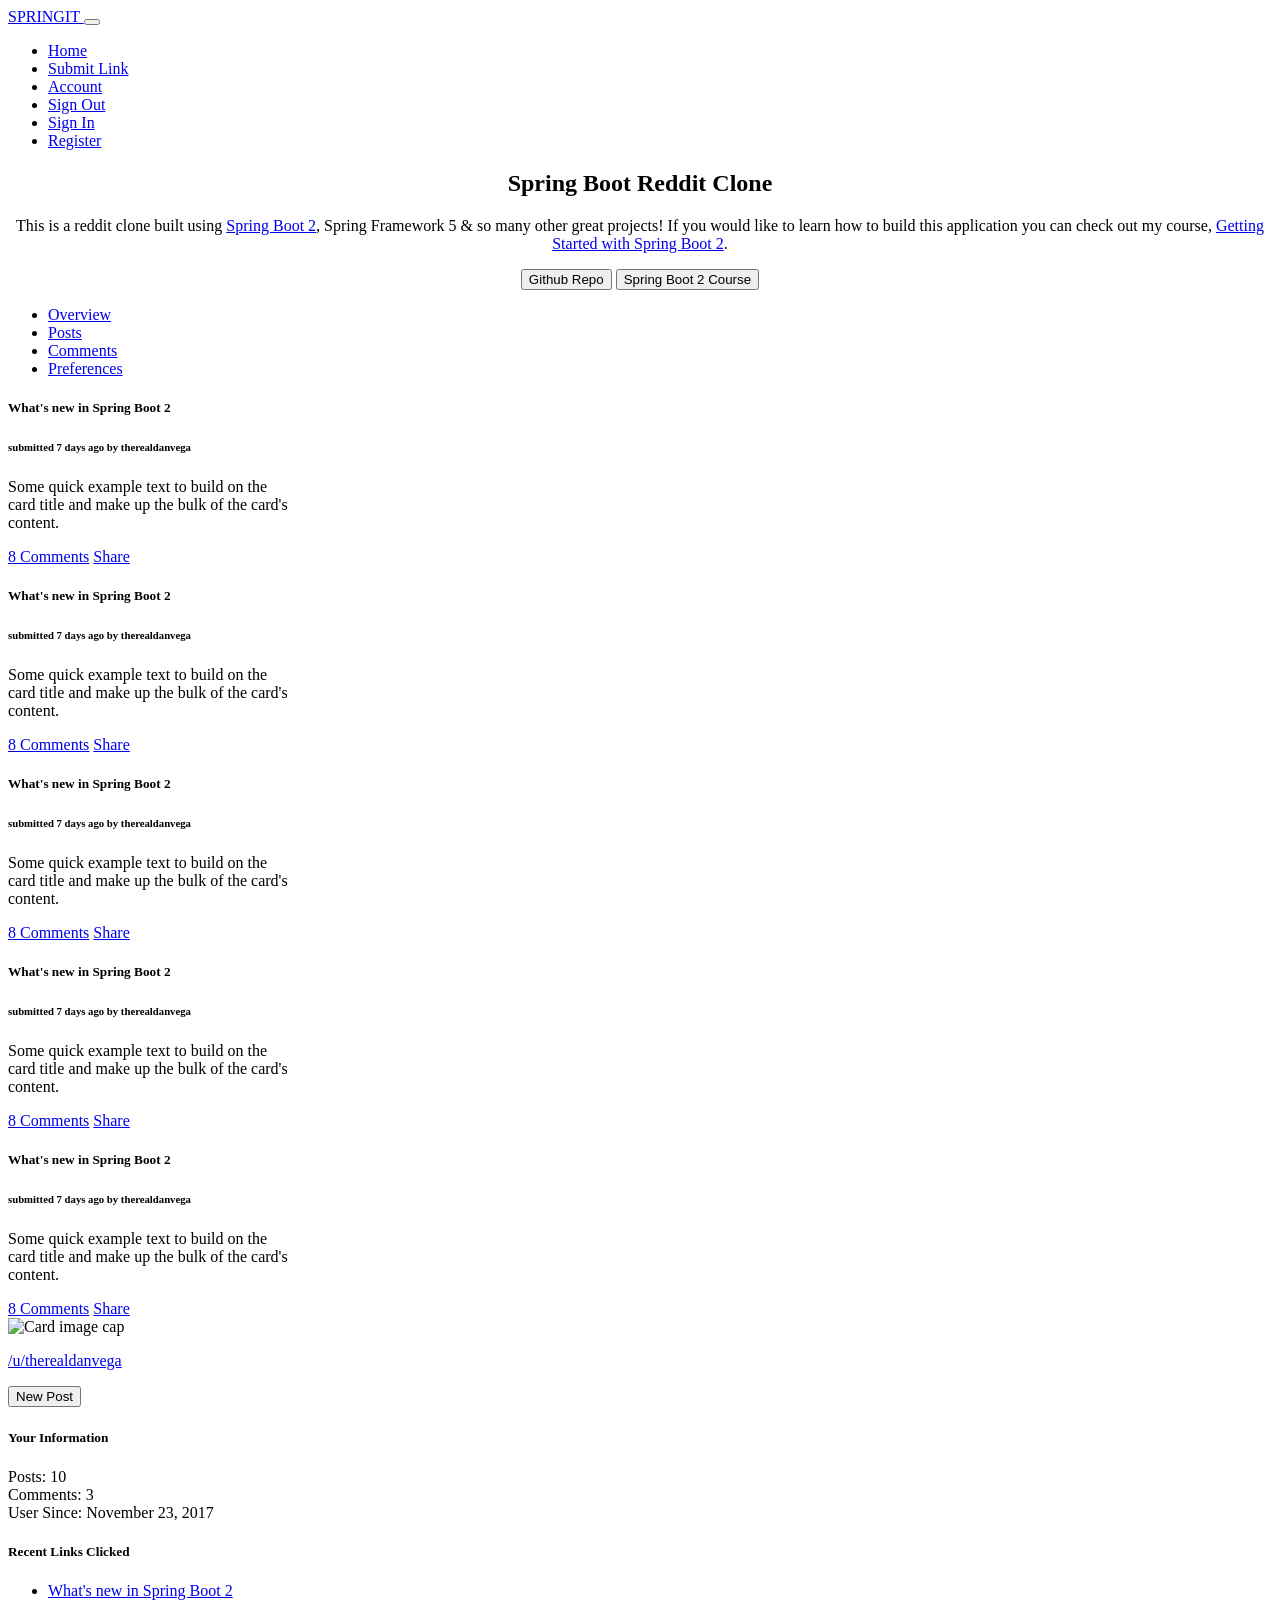
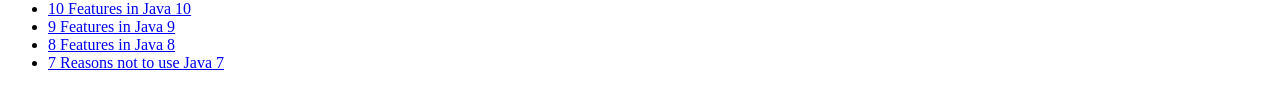
==== src/main/resources/templates/auth/profile.html @ 51759655 "added views" ====
<!DOCTYPE html>
<html lang="en">

<head>

    <meta charset="utf-8">
    <meta name="viewport" content="width=device-width, initial-scale=1, shrink-to-fit=no">
    <meta name="description" content="">
    <meta name="author" content="">

    <title>Springit - Spring Boot Reddit Clone</title>

    <!-- Bootstrap core CSS -->
    <link rel="stylesheet" href="../../../../../../../../Downloads/springit-templates-master%20(1)/springit-templates-master/static/libs/bootstrap/css/bootstrap.min.css" />

    <!-- Custom styles for this template -->
    <link href="../../../../../../../../../Downloads/springit-templates-master%20(1)/springit-templates-master/static/css/springit.css" rel="stylesheet">
    <link href="../../../../../../../../../Downloads/springit-templates-master%20(1)/springit-templates-master/static/css/profile.css" rel="stylesheet">

    <!-- Google Fonts -->
    <link href="https://fonts.googleapis.com/css?family=Oswald|Roboto" rel="stylesheet">

    <!-- Font Awesome (for icons) -->
    <script defer src="https://use.fontawesome.com/releases/v5.0.8/js/all.js"></script>
</head>

<body>

    <!-- Navigation -->
    <nav class="navbar navbar-expand-lg navbar-dark bg-spring fixed-top">
        <div class="container">
            <a class="navbar-brand" href="/static">
                <i class="fa fa-leaf" aria-hidden="true"></i>
                SPRINGIT
            </a>
            <button class="navbar-toggler" type="button" data-toggle="collapse" data-target="#navbarResponsive" aria-controls="navbarResponsive"
                aria-expanded="false" aria-label="Toggle navigation">
                <span class="navbar-toggler-icon"></span>
            </button>
            <div class="collapse navbar-collapse" id="navbarResponsive">
                <ul class="navbar-nav ml-auto">
                    <li class="nav-item active">
                        <a class="nav-link" href="/static">
                            <i class="fas fa-home" aria-hidden="true"></i> Home
                        </a>
                    </li>
        
                    <!-- if user is signed in -->
                    <li class="nav-item">
                        <a class="nav-link" href="../link/submit.html">
                            <i class="fa fa-link" aria-hidden="true"></i> Submit Link</a>
                    </li>
                    <li class="nav-item">
                        <a class="nav-link" href="profile.html">
                            <i class="fa fa-user" aria-hidden="true"></i> Account</a>
                    </li>
                    <li class="nav-item">
                        <a class="nav-link" href="#">
                            <i class="fa fa-sign-out-alt" aria-hidden="true"></i> Sign Out</a>
                    </li>
        
                    <!-- if user is not signed in -->
                    <li class="nav-item">
                        <a class="nav-link" href=login.html>
                            <i class="fa fa-sign-in-alt" aria-hidden="true"></i> Sign In</a>
                    </li>
                    <li class="nav-item">
                        <a class="nav-link" href="register.html">
                            <i class="fa fa-user-plus" aria-hidden="true"></i> Register</a>
                    </li>
                </ul>
            </div>
        </div>
    </nav>

    <div class="jumbotron jumbotron-fluid">
        <div class="container" align="center">
            <h2 class="display-4">Spring Boot Reddit Clone</h2>
            <p class="lead">This is a reddit clone built using <a href="#">Spring Boot 2</a>, <a href="#"></a>Spring Framework 5</a> & so many other great projects! If you would like to learn how to build this
            application you can check out my course, <a href="#">Getting Started with Spring Boot 2</a>.</p>
            <button type="button" class="btn btn-success"><i class="fab fa-github"></i>  Github Repo</button>
            <button type="button" class="btn btn-success"><i class="fas fa-graduation-cap"></i> Spring Boot 2 Course</button>
        </div>
    </div>


    <!-- profile -->
    <div id="profile" class="container">
    
        <div class="row">
            <ul class="nav">
                <li class="nav-item">
                    <a class="nav-link active" href="#">Overview</a>
                </li>
                <li class="nav-item">
                    <a class="nav-link" href="#">Posts</a>
                </li>
                <li class="nav-item">
                    <a class="nav-link" href="#">Comments</a>
                </li>
                <li class="nav-item">
                    <a class="nav-link" href="#">Preferences</a>
                </li>
            </ul>
        </div>

        <div class="row">

            <div class="col-8">
                <div class="row">
                    <div class="card col-12" style="width: 18rem;">
                        <div class="card-body">
                            <h5 class="card-title">What's new in Spring Boot 2</h5>
                            <h6 class="card-subtitle mb-2 text-muted">submitted 7 days ago by therealdanvega</h6>
                            <p class="card-text">Some quick example text to build on the card title and make up the bulk of the card's content.</p>
                            <a href="#" class="card-link">8 Comments</a>
                            <a href="#" class="card-link">Share</a>
                        </div>
                    </div>
                </div>
                <div class="row">
                    <div class="card col-12" style="width: 18rem;">
                        <div class="card-body">
                            <h5 class="card-title">What's new in Spring Boot 2</h5>
                            <h6 class="card-subtitle mb-2 text-muted">submitted 7 days ago by therealdanvega</h6>
                            <p class="card-text">Some quick example text to build on the card title and make up the bulk of the card's content.</p>
                            <a href="#" class="card-link">8 Comments</a>
                            <a href="#" class="card-link">Share</a>
                        </div>
                    </div>
                </div>
                <div class="row">
                    <div class="card col-12" style="width: 18rem;">
                        <div class="card-body">
                            <h5 class="card-title">What's new in Spring Boot 2</h5>
                            <h6 class="card-subtitle mb-2 text-muted">submitted 7 days ago by therealdanvega</h6>
                            <p class="card-text">Some quick example text to build on the card title and make up the bulk of the card's content.</p>
                            <a href="#" class="card-link">8 Comments</a>
                            <a href="#" class="card-link">Share</a>
                        </div>
                    </div>
                </div>
                <div class="row">
                    <div class="card col-12" style="width: 18rem;">
                        <div class="card-body">
                            <h5 class="card-title">What's new in Spring Boot 2</h5>
                            <h6 class="card-subtitle mb-2 text-muted">submitted 7 days ago by therealdanvega</h6>
                            <p class="card-text">Some quick example text to build on the card title and make up the bulk of the card's content.</p>
                            <a href="#" class="card-link">8 Comments</a>
                            <a href="#" class="card-link">Share</a>
                        </div>
                    </div>
                </div>
                <div class="row">
                    <div class="card col-12" style="width: 18rem;">
                        <div class="card-body">
                            <h5 class="card-title">What's new in Spring Boot 2</h5>
                            <h6 class="card-subtitle mb-2 text-muted">submitted 7 days ago by therealdanvega</h6>
                            <p class="card-text">Some quick example text to build on the card title and make up the bulk of the card's content.</p>
                            <a href="#" class="card-link">8 Comments</a>
                            <a href="#" class="card-link">Share</a>
                        </div>
                    </div>
                </div>
            </div>
            <!-- Right Side -->
            <div class="col-3 offset-1">
                <div class="row">
                    <div class="card col-12">
                        <img class="card-img-top" src="../../../../../../../../../Downloads/springit-templates-master%20(1)/springit-templates-master/static/images/profile_small.png" alt="Card image cap">
                        <div class="card-body">
                            <p class="card-text">
                                <a href="/u/therealdanvega">/u/therealdanvega</a>
                            </p>
                            <a href="../link/submit.html"><button type="button" class="btn btn-primary btn-lg btn-block">New Post</button></a>
                        </div>
                    </div>
                </div>
                <div class="row">
                    <div class="card col-12">
                        <!-- <img class="card-img-top" src="..." alt="Card image cap"> -->
                        <div class="card-body">
                            <h5 class="card-title">Your Information</h5>
                            <p class="card-text">
                                Posts: 10<br/>
                                Comments: 3<br/>
                                User Since: November 23, 2017<br/>
                            </p>
                        </div>
                    </div>
                </div>
                <div class="row">
                    <div class="card col-12">
                        <h5 class="card-title recentLinks">Recent Links Clicked</h5>
                        <ul class="list-group list-group-flush">
                            <li class="list-group-item"><a href="#">What's new in Spring Boot 2</a></li>
                            <li class="list-group-item"><a href="#">10 Features in Java 10</a></li>
                            <li class="list-group-item"><a href="#">9 Features in Java 9</a></li>
                            <li class="list-group-item"><a href="#">8 Features in Java 8</a></li>
                            <li class="list-group-item"><a href="#">7 Reasons not to use Java 7</a></li>
                        </ul>
                    </div>
                </div>
            </div>

        </div> <!-- // row -->
    
    </div><!-- // profile -->

</body>

</html>
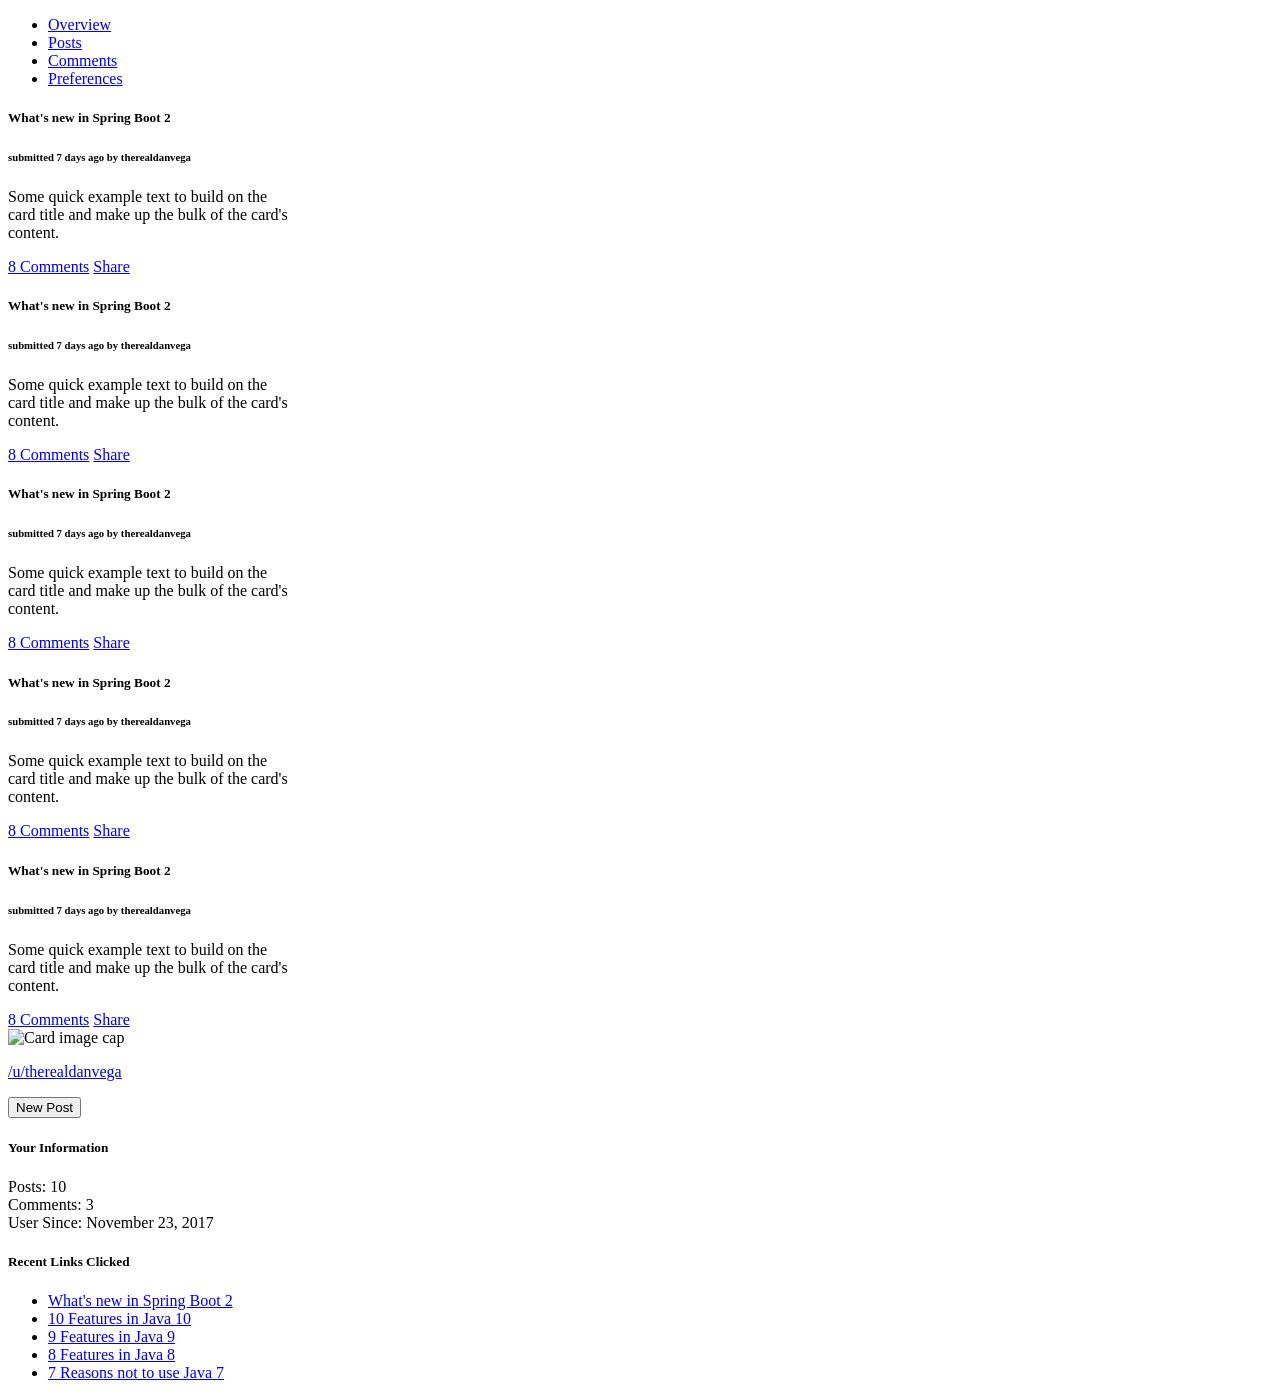
==== commit ccc93d62: "Added account register and profile mappings and templates" ====
--- a/src/main/resources/templates/auth/profile.html
+++ b/src/main/resources/templates/auth/profile.html
@@ -1,212 +1,134 @@
 <!DOCTYPE html>
-<html lang="en">
-
-<head>
-
-    <meta charset="utf-8">
-    <meta name="viewport" content="width=device-width, initial-scale=1, shrink-to-fit=no">
-    <meta name="description" content="">
-    <meta name="author" content="">
-
-    <title>Springit - Spring Boot Reddit Clone</title>
-
-    <!-- Bootstrap core CSS -->
-    <link rel="stylesheet" href="../../../../../../../../Downloads/springit-templates-master%20(1)/springit-templates-master/static/libs/bootstrap/css/bootstrap.min.css" />
-
-    <!-- Custom styles for this template -->
-    <link href="../../../../../../../../../Downloads/springit-templates-master%20(1)/springit-templates-master/static/css/springit.css" rel="stylesheet">
-    <link href="../../../../../../../../../Downloads/springit-templates-master%20(1)/springit-templates-master/static/css/profile.css" rel="stylesheet">
-
-    <!-- Google Fonts -->
-    <link href="https://fonts.googleapis.com/css?family=Oswald|Roboto" rel="stylesheet">
-
-    <!-- Font Awesome (for icons) -->
-    <script defer src="https://use.fontawesome.com/releases/v5.0.8/js/all.js"></script>
+<html lang="en" xmlns:th="http://www.thymeleaf.org">
+<head th:replace="~{layouts/main_layout :: head(title = 'Springit - Account Profile Page')}">
 </head>
-
 <body>
 
-    <!-- Navigation -->
-    <nav class="navbar navbar-expand-lg navbar-dark bg-spring fixed-top">
-        <div class="container">
-            <a class="navbar-brand" href="/static">
-                <i class="fa fa-leaf" aria-hidden="true"></i>
-                SPRINGIT
-            </a>
-            <button class="navbar-toggler" type="button" data-toggle="collapse" data-target="#navbarResponsive" aria-controls="navbarResponsive"
-                aria-expanded="false" aria-label="Toggle navigation">
-                <span class="navbar-toggler-icon"></span>
-            </button>
-            <div class="collapse navbar-collapse" id="navbarResponsive">
-                <ul class="navbar-nav ml-auto">
-                    <li class="nav-item active">
-                        <a class="nav-link" href="/static">
-                            <i class="fas fa-home" aria-hidden="true"></i> Home
-                        </a>
-                    </li>
-        
-                    <!-- if user is signed in -->
-                    <li class="nav-item">
-                        <a class="nav-link" href="../link/submit.html">
-                            <i class="fa fa-link" aria-hidden="true"></i> Submit Link</a>
-                    </li>
-                    <li class="nav-item">
-                        <a class="nav-link" href="profile.html">
-                            <i class="fa fa-user" aria-hidden="true"></i> Account</a>
-                    </li>
-                    <li class="nav-item">
-                        <a class="nav-link" href="#">
-                            <i class="fa fa-sign-out-alt" aria-hidden="true"></i> Sign Out</a>
-                    </li>
-        
-                    <!-- if user is not signed in -->
-                    <li class="nav-item">
-                        <a class="nav-link" href=login.html>
-                            <i class="fa fa-sign-in-alt" aria-hidden="true"></i> Sign In</a>
-                    </li>
-                    <li class="nav-item">
-                        <a class="nav-link" href="register.html">
-                            <i class="fa fa-user-plus" aria-hidden="true"></i> Register</a>
-                    </li>
-                </ul>
-            </div>
-        </div>
-    </nav>
+<nav th:replace="~{layouts/main_layout :: nav}"></nav>
+<div th:replace="~{layouts/main_layout :: jumbotron}"></div>
 
-    <div class="jumbotron jumbotron-fluid">
-        <div class="container" align="center">
-            <h2 class="display-4">Spring Boot Reddit Clone</h2>
-            <p class="lead">This is a reddit clone built using <a href="#">Spring Boot 2</a>, <a href="#"></a>Spring Framework 5</a> & so many other great projects! If you would like to learn how to build this
-            application you can check out my course, <a href="#">Getting Started with Spring Boot 2</a>.</p>
-            <button type="button" class="btn btn-success"><i class="fab fa-github"></i>  Github Repo</button>
-            <button type="button" class="btn btn-success"><i class="fas fa-graduation-cap"></i> Spring Boot 2 Course</button>
-        </div>
+<!-- profile -->
+<div id="profile" class="container">
+
+    <div class="row">
+        <ul class="nav">
+            <li class="nav-item">
+                <a class="nav-link active" href="#">Overview</a>
+            </li>
+            <li class="nav-item">
+                <a class="nav-link" href="#">Posts</a>
+            </li>
+            <li class="nav-item">
+                <a class="nav-link" href="#">Comments</a>
+            </li>
+            <li class="nav-item">
+                <a class="nav-link" href="#">Preferences</a>
+            </li>
+        </ul>
     </div>
 
+    <div class="row">
 
-    <!-- profile -->
-    <div id="profile" class="container">
-    
-        <div class="row">
-            <ul class="nav">
-                <li class="nav-item">
-                    <a class="nav-link active" href="#">Overview</a>
-                </li>
-                <li class="nav-item">
-                    <a class="nav-link" href="#">Posts</a>
-                </li>
-                <li class="nav-item">
-                    <a class="nav-link" href="#">Comments</a>
-                </li>
-                <li class="nav-item">
-                    <a class="nav-link" href="#">Preferences</a>
-                </li>
-            </ul>
-        </div>
-
-        <div class="row">
-
-            <div class="col-8">
-                <div class="row">
-                    <div class="card col-12" style="width: 18rem;">
-                        <div class="card-body">
-                            <h5 class="card-title">What's new in Spring Boot 2</h5>
-                            <h6 class="card-subtitle mb-2 text-muted">submitted 7 days ago by therealdanvega</h6>
-                            <p class="card-text">Some quick example text to build on the card title and make up the bulk of the card's content.</p>
-                            <a href="#" class="card-link">8 Comments</a>
-                            <a href="#" class="card-link">Share</a>
-                        </div>
-                    </div>
-                </div>
-                <div class="row">
-                    <div class="card col-12" style="width: 18rem;">
-                        <div class="card-body">
-                            <h5 class="card-title">What's new in Spring Boot 2</h5>
-                            <h6 class="card-subtitle mb-2 text-muted">submitted 7 days ago by therealdanvega</h6>
-                            <p class="card-text">Some quick example text to build on the card title and make up the bulk of the card's content.</p>
-                            <a href="#" class="card-link">8 Comments</a>
-                            <a href="#" class="card-link">Share</a>
-                        </div>
-                    </div>
-                </div>
-                <div class="row">
-                    <div class="card col-12" style="width: 18rem;">
-                        <div class="card-body">
-                            <h5 class="card-title">What's new in Spring Boot 2</h5>
-                            <h6 class="card-subtitle mb-2 text-muted">submitted 7 days ago by therealdanvega</h6>
-                            <p class="card-text">Some quick example text to build on the card title and make up the bulk of the card's content.</p>
-                            <a href="#" class="card-link">8 Comments</a>
-                            <a href="#" class="card-link">Share</a>
-                        </div>
-                    </div>
-                </div>
-                <div class="row">
-                    <div class="card col-12" style="width: 18rem;">
-                        <div class="card-body">
-                            <h5 class="card-title">What's new in Spring Boot 2</h5>
-                            <h6 class="card-subtitle mb-2 text-muted">submitted 7 days ago by therealdanvega</h6>
-                            <p class="card-text">Some quick example text to build on the card title and make up the bulk of the card's content.</p>
-                            <a href="#" class="card-link">8 Comments</a>
-                            <a href="#" class="card-link">Share</a>
-                        </div>
-                    </div>
-                </div>
-                <div class="row">
-                    <div class="card col-12" style="width: 18rem;">
-                        <div class="card-body">
-                            <h5 class="card-title">What's new in Spring Boot 2</h5>
-                            <h6 class="card-subtitle mb-2 text-muted">submitted 7 days ago by therealdanvega</h6>
-                            <p class="card-text">Some quick example text to build on the card title and make up the bulk of the card's content.</p>
-                            <a href="#" class="card-link">8 Comments</a>
-                            <a href="#" class="card-link">Share</a>
-                        </div>
+        <div class="col-8">
+            <div class="row">
+                <div class="card col-12" style="width: 18rem;">
+                    <div class="card-body">
+                        <h5 class="card-title">What's new in Spring Boot 2</h5>
+                        <h6 class="card-subtitle mb-2 text-muted">submitted 7 days ago by therealdanvega</h6>
+                        <p class="card-text">Some quick example text to build on the card title and make up the bulk of the card's content.</p>
+                        <a href="#" class="card-link">8 Comments</a>
+                        <a href="#" class="card-link">Share</a>
                     </div>
                 </div>
             </div>
-            <!-- Right Side -->
-            <div class="col-3 offset-1">
-                <div class="row">
-                    <div class="card col-12">
-                        <img class="card-img-top" src="../../../../../../../../../Downloads/springit-templates-master%20(1)/springit-templates-master/static/images/profile_small.png" alt="Card image cap">
-                        <div class="card-body">
-                            <p class="card-text">
-                                <a href="/u/therealdanvega">/u/therealdanvega</a>
-                            </p>
-                            <a href="../link/submit.html"><button type="button" class="btn btn-primary btn-lg btn-block">New Post</button></a>
-                        </div>
-                    </div>
-                </div>
-                <div class="row">
-                    <div class="card col-12">
-                        <!-- <img class="card-img-top" src="..." alt="Card image cap"> -->
-                        <div class="card-body">
-                            <h5 class="card-title">Your Information</h5>
-                            <p class="card-text">
-                                Posts: 10<br/>
-                                Comments: 3<br/>
-                                User Since: November 23, 2017<br/>
-                            </p>
-                        </div>
-                    </div>
-                </div>
-                <div class="row">
-                    <div class="card col-12">
-                        <h5 class="card-title recentLinks">Recent Links Clicked</h5>
-                        <ul class="list-group list-group-flush">
-                            <li class="list-group-item"><a href="#">What's new in Spring Boot 2</a></li>
-                            <li class="list-group-item"><a href="#">10 Features in Java 10</a></li>
-                            <li class="list-group-item"><a href="#">9 Features in Java 9</a></li>
-                            <li class="list-group-item"><a href="#">8 Features in Java 8</a></li>
-                            <li class="list-group-item"><a href="#">7 Reasons not to use Java 7</a></li>
-                        </ul>
+            <div class="row">
+                <div class="card col-12" style="width: 18rem;">
+                    <div class="card-body">
+                        <h5 class="card-title">What's new in Spring Boot 2</h5>
+                        <h6 class="card-subtitle mb-2 text-muted">submitted 7 days ago by therealdanvega</h6>
+                        <p class="card-text">Some quick example text to build on the card title and make up the bulk of the card's content.</p>
+                        <a href="#" class="card-link">8 Comments</a>
+                        <a href="#" class="card-link">Share</a>
                     </div>
                 </div>
             </div>
+            <div class="row">
+                <div class="card col-12" style="width: 18rem;">
+                    <div class="card-body">
+                        <h5 class="card-title">What's new in Spring Boot 2</h5>
+                        <h6 class="card-subtitle mb-2 text-muted">submitted 7 days ago by therealdanvega</h6>
+                        <p class="card-text">Some quick example text to build on the card title and make up the bulk of the card's content.</p>
+                        <a href="#" class="card-link">8 Comments</a>
+                        <a href="#" class="card-link">Share</a>
+                    </div>
+                </div>
+            </div>
+            <div class="row">
+                <div class="card col-12" style="width: 18rem;">
+                    <div class="card-body">
+                        <h5 class="card-title">What's new in Spring Boot 2</h5>
+                        <h6 class="card-subtitle mb-2 text-muted">submitted 7 days ago by therealdanvega</h6>
+                        <p class="card-text">Some quick example text to build on the card title and make up the bulk of the card's content.</p>
+                        <a href="#" class="card-link">8 Comments</a>
+                        <a href="#" class="card-link">Share</a>
+                    </div>
+                </div>
+            </div>
+            <div class="row">
+                <div class="card col-12" style="width: 18rem;">
+                    <div class="card-body">
+                        <h5 class="card-title">What's new in Spring Boot 2</h5>
+                        <h6 class="card-subtitle mb-2 text-muted">submitted 7 days ago by therealdanvega</h6>
+                        <p class="card-text">Some quick example text to build on the card title and make up the bulk of the card's content.</p>
+                        <a href="#" class="card-link">8 Comments</a>
+                        <a href="#" class="card-link">Share</a>
+                    </div>
+                </div>
+            </div>
+        </div>
+        <!-- Right Side -->
+        <div class="col-3 offset-1">
+            <div class="row">
+                <div class="card col-12">
+                    <img class="card-img-top" th:src="@{/images/profile_small.png}" alt="Card image cap">
+                    <div class="card-body">
+                        <p class="card-text">
+                            <a href="/u/therealdanvega">/u/therealdanvega</a>
+                        </p>
+                        <a href="../link/submit.html"><button type="button" class="btn btn-primary btn-lg btn-block">New Post</button></a>
+                    </div>
+                </div>
+            </div>
+            <div class="row">
+                <div class="card col-12">
+                    <!-- <img class="card-img-top" src="..." alt="Card image cap"> -->
+                    <div class="card-body">
+                        <h5 class="card-title">Your Information</h5>
+                        <p class="card-text">
+                            Posts: 10<br/>
+                            Comments: 3<br/>
+                            User Since: November 23, 2017<br/>
+                        </p>
+                    </div>
+                </div>
+            </div>
+            <div class="row">
+                <div class="card col-12">
+                    <h5 class="card-title recentLinks">Recent Links Clicked</h5>
+                    <ul class="list-group list-group-flush">
+                        <li class="list-group-item"><a href="#">What's new in Spring Boot 2</a></li>
+                        <li class="list-group-item"><a href="#">10 Features in Java 10</a></li>
+                        <li class="list-group-item"><a href="#">9 Features in Java 9</a></li>
+                        <li class="list-group-item"><a href="#">8 Features in Java 8</a></li>
+                        <li class="list-group-item"><a href="#">7 Reasons not to use Java 7</a></li>
+                    </ul>
+                </div>
+            </div>
+        </div>
 
-        </div> <!-- // row -->
-    
-    </div><!-- // profile -->
+    </div> <!-- // row -->
+
+</div><!-- // profile -->
 
 </body>
-
 </html>
